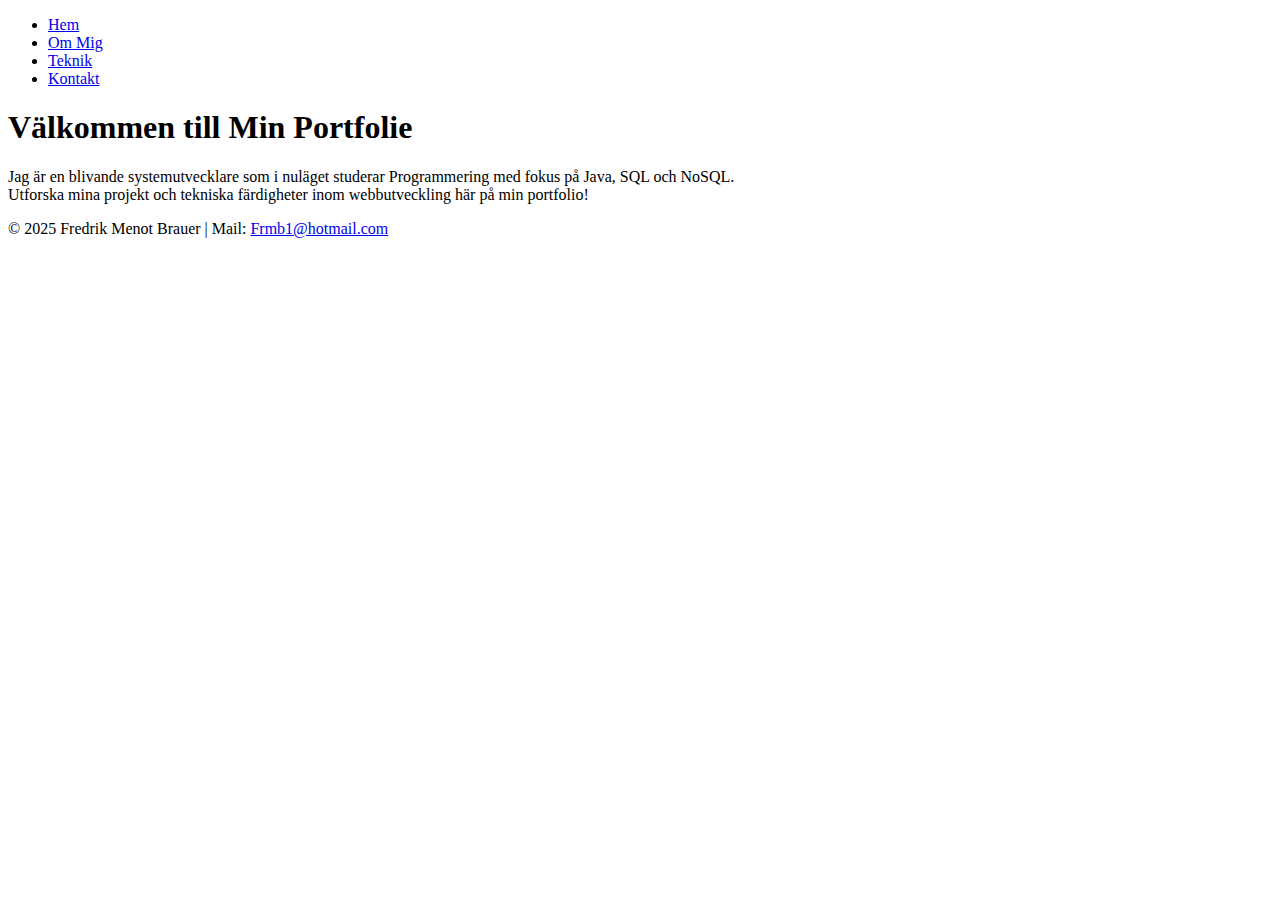
==== index.html @ 4e44d498 "Vi fortsätter" ====
<!-- COMMENT 
 
Sida: Första sidan (intex)
1: Header 
   - Navigationsmeny med läknar till de andra sidorna 

2: Hero-Sektionen 
   - Bakgrundsbild eller video som täcker hela bredden. 
   - Stor rubrik t.ex. Välkommen till Min Portfolio 
   - Kort välkomsttext (2-3 meningar) under Rubriken 

3: Footer 
   - Konstaktinformation (e-post, telefon, sociala medier)

=========================== END OF SECTION ===========================-->


<!DOCTYPE html>
<html lang="sv">
<head>
   <link rel="stylesheet" href="css/style.css">
    <meta charset="UTF-8">
    <meta name="viewport" content="width=device-width, initial-scale=1.0">
    <title>Document</title>

</head>
<body>
   <!-- Navigationsmeny för de andra -->
    <nav>
      <ul>
         <li><a href="index.html">Hem</a></li>
         <li><a href="Pages/om.html">Om Mig</a></li>
         <li><a href="Pages/teknik.html">Teknik</a></li>
         <li><a href="Pages/kontakt.html">Kontakt</a></li>
      </ul>
    </nav>

    <!-- Huvudinnehåll -->
    <main>
      <section class = "hero">
         <h1 class="inforubrik">Välkommen till Min Portfolie</h1>
         <p class="infotext">
            Jag är en blivande systemutvecklare som i nuläget studerar Programmering
            med fokus på Java, SQL och NoSQL. 
         <br>Utforska mina projekt och tekniska färdigheter inom webbutveckling här på min portfolio!</p>
      
      </section>

    </main>

    <footer>
      <p>&copy 2025 Fredrik Menot Brauer | Mail: <a href="mailto:frmb1@hotmail.com">Frmb1@hotmail.com</a></p>
    </footer>
    
</body>
</html>
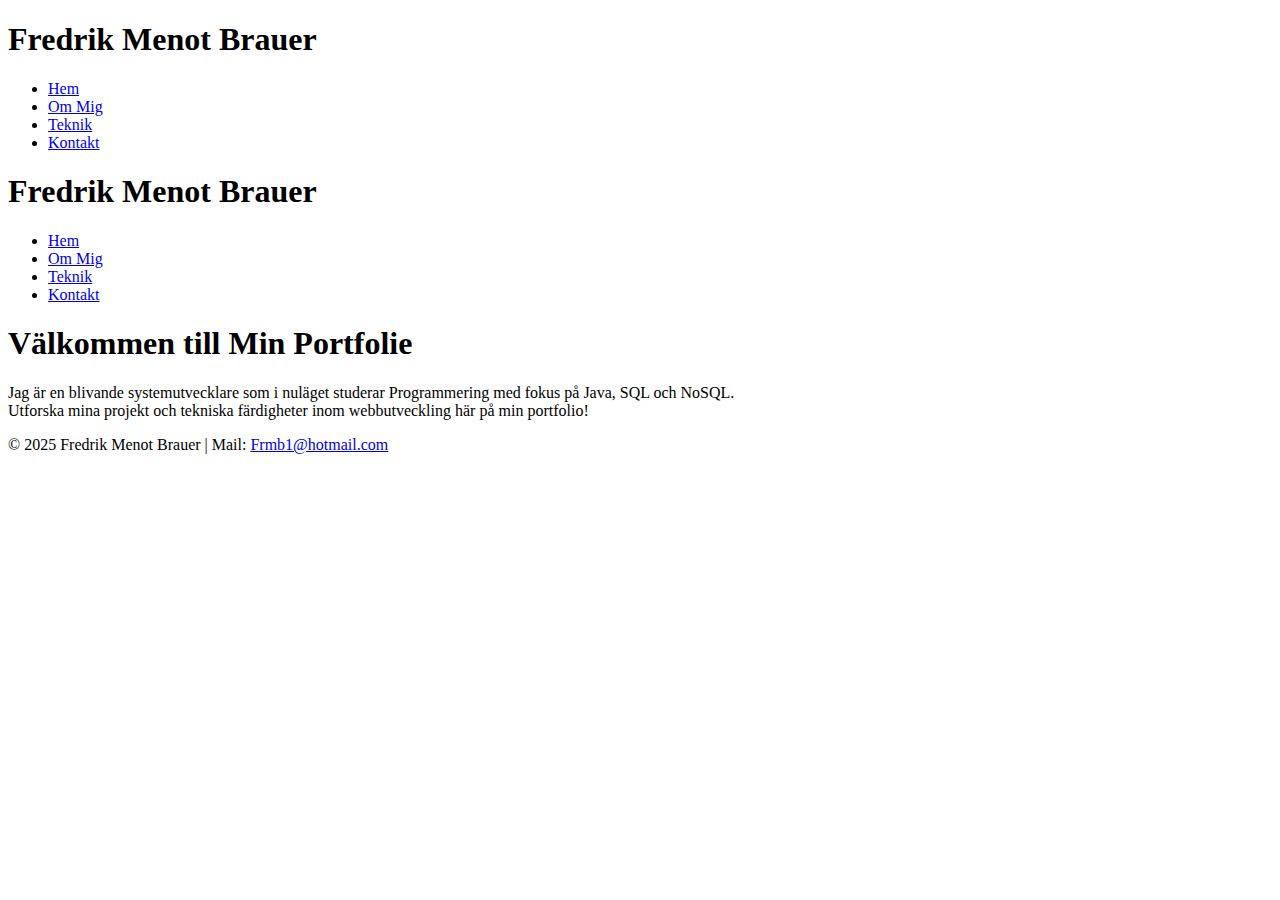
==== commit df026580: "gg" ====
--- a/index.html
+++ b/index.html
@@ -25,8 +25,9 @@
 
 </head>
 <body>
-   <!-- Navigationsmeny för de andra -->
-    <nav>
+   
+    <nav class="big">
+      <h1 class="name">Fredrik Menot Brauer</h1>
       <ul>
          <li><a href="index.html">Hem</a></li>
          <li><a href="Pages/om.html">Om Mig</a></li>
@@ -34,6 +35,17 @@
          <li><a href="Pages/kontakt.html">Kontakt</a></li>
       </ul>
     </nav>
+
+    <nav class="small">
+      <h1 class="name">Fredrik Menot Brauer</h1>
+      <ul>
+         <li><a href="index.html">Hem</a></li>
+         <li><a href="Pages/om.html">Om Mig</a></li>
+         <li><a href="Pages/teknik.html">Teknik</a></li>
+         <li><a href="Pages/kontakt.html">Kontakt</a></li>
+      </ul>
+    </nav>
+    
 
     <!-- Huvudinnehåll -->
     <main>
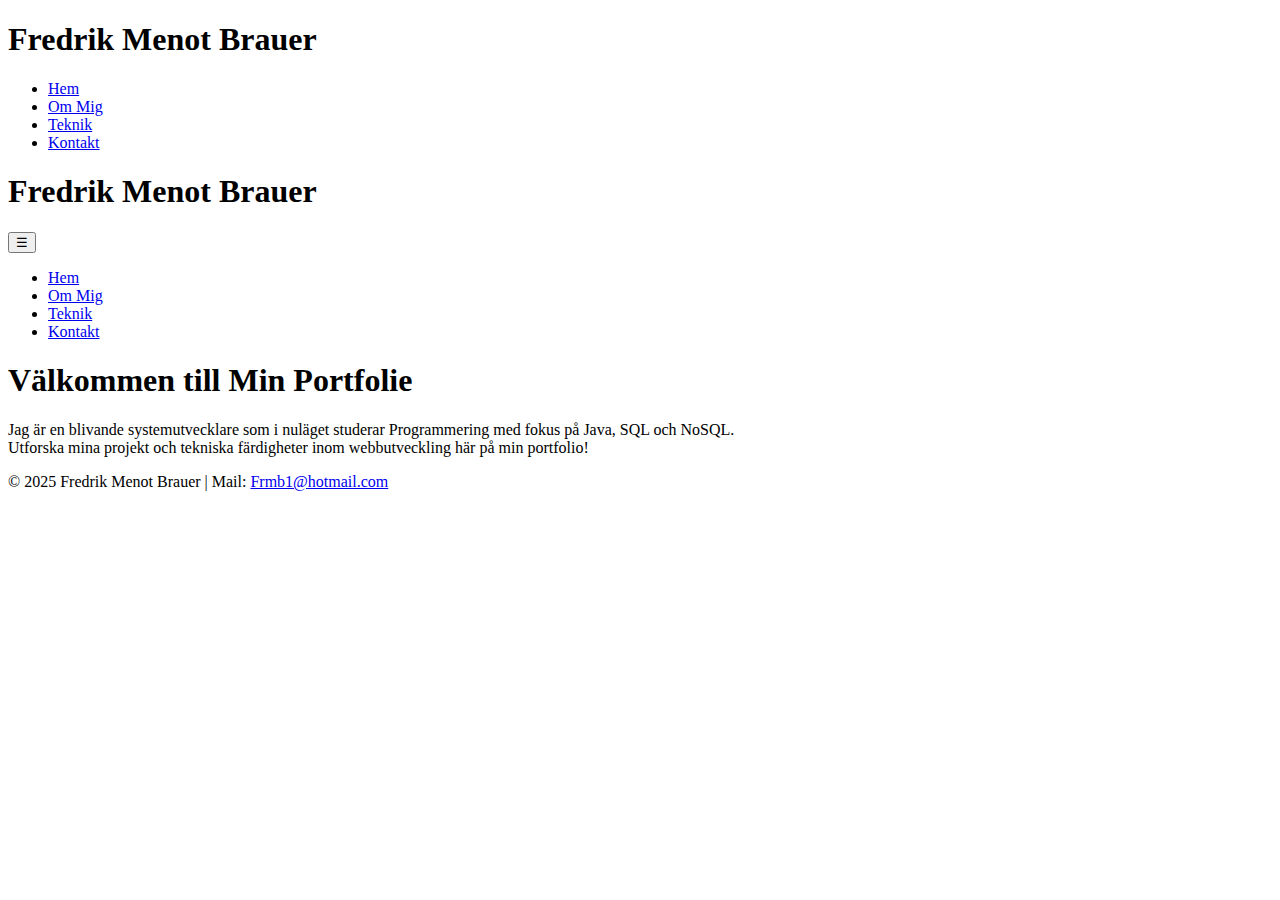
==== commit 7df67ccc: "FOttsättning" ====
--- a/index.html
+++ b/index.html
@@ -36,9 +36,16 @@
       </ul>
     </nav>
 
+    <!-- Hamburgarmeny -->
     <nav class="small">
       <h1 class="name">Fredrik Menot Brauer</h1>
-      <ul>
+      <!-- Knapp för hamburgarmenyn -->
+       <button>
+         <!-- Ikon för hamburgarmenyn -->
+          <!-- Tagen från HTML Entites -->
+         &#9776;
+       </button>
+      <ul class="navmobile" id="navmobile">
          <li><a href="index.html">Hem</a></li>
          <li><a href="Pages/om.html">Om Mig</a></li>
          <li><a href="Pages/teknik.html">Teknik</a></li>
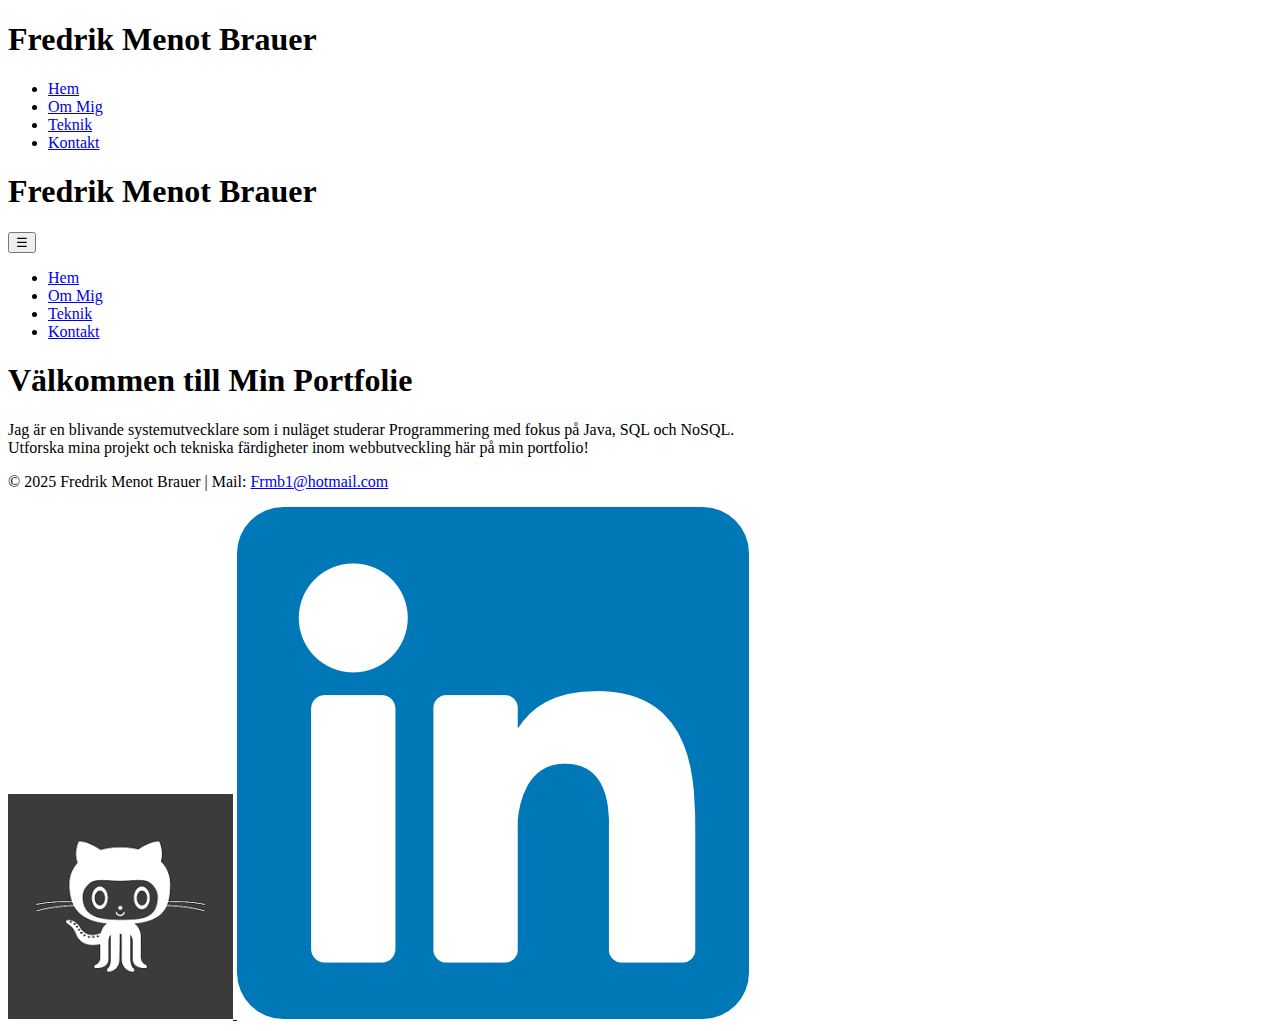
==== commit d88718e2: "Uppdaterad" ====
--- a/index.html
+++ b/index.html
@@ -38,13 +38,16 @@
 
     <!-- Hamburgarmeny -->
     <nav class="small">
-      <h1 class="name">Fredrik Menot Brauer</h1>
+      <header>
+         <h1 class="name">Fredrik Menot Brauer</h1>
       <!-- Knapp för hamburgarmenyn -->
-       <button>
+       <button class="hamburger" id="hamburger" type="button" aria-label="Öppna navigerinsmenyn">
          <!-- Ikon för hamburgarmenyn -->
           <!-- Tagen från HTML Entites -->
          &#9776;
        </button>
+      </header>
+      
       <ul class="navmobile" id="navmobile">
          <li><a href="index.html">Hem</a></li>
          <li><a href="Pages/om.html">Om Mig</a></li>
@@ -69,6 +72,15 @@
 
     <footer>
       <p>&copy 2025 Fredrik Menot Brauer | Mail: <a href="mailto:frmb1@hotmail.com">Frmb1@hotmail.com</a></p>
+
+      <a href="https://github.com/HuckerDuck" class="GitHub-link-footer" target="_blank" aria-label="Visit my GitHub-footer">
+         
+         <img src="/images/GITHUB.png" alt="Github icon">
+      </a>
+
+      <a href="https://se.linkedin.com/in/fredrik-menot-brauer-86977121b" class="LinkedIn-link-footer" target="_blank" aria-label="Visit my GitHub">
+         <img src="/images/linkedin.png" alt="Linkedin Ikon ">
+      </a>
     </footer>
     
 </body>
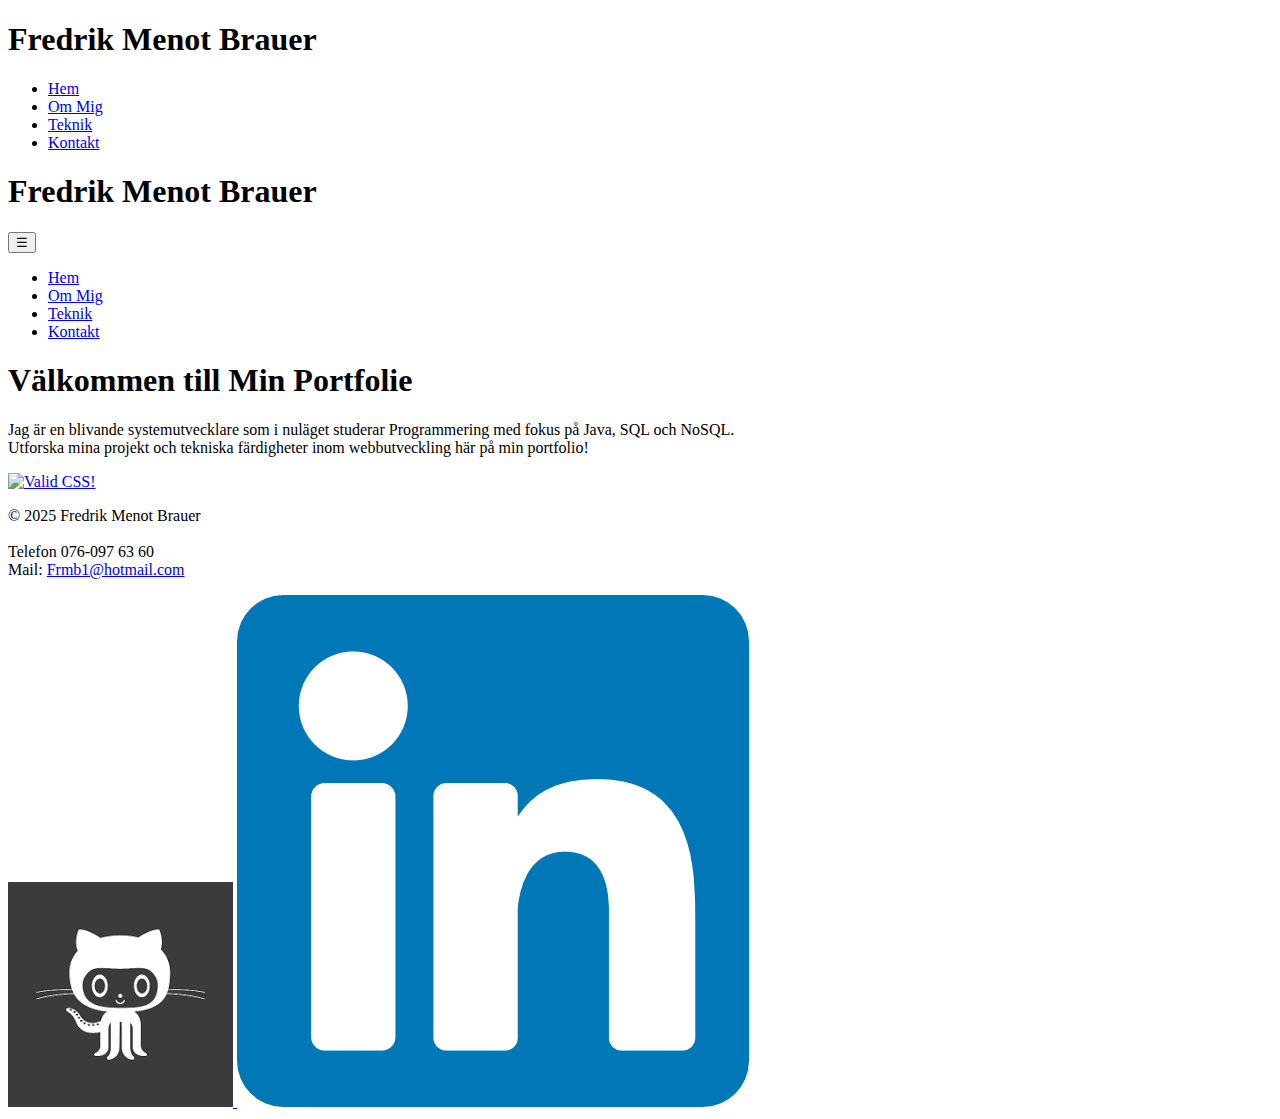
==== commit 00576974: "Fortsatt jobb med hemsidan" ====
--- a/index.html
+++ b/index.html
@@ -26,20 +26,27 @@
 </head>
 <body>
    
-    <nav class="big">
-      <h1 class="name">Fredrik Menot Brauer</h1>
-      <ul>
+    <!-- Desktop NavigationMeny -->
+    <!-- Navigation Meny för Desktop -->
+   <nav class="navbarDesktop">
+      <section>
+         <h1 class="navbarDesktopTitle">Fredrik Menot Brauer</h1>
+      </section>
+      <ul class="navbarDesktopList" id="navbarDesktopList">
          <li><a href="index.html">Hem</a></li>
-         <li><a href="Pages/om.html">Om Mig</a></li>
-         <li><a href="Pages/teknik.html">Teknik</a></li>
-         <li><a href="Pages/kontakt.html">Kontakt</a></li>
+         <li><a href="/Pages/om.html">Om Mig</a></li>
+         <li><a href="/Pages/teknik.html">Teknik</a></li>
+         <li><a href="/Pages/kontakt.html">Kontakt</a></li>
       </ul>
     </nav>
 
-    <!-- Hamburgarmeny -->
-    <nav class="small">
-      <header>
-         <h1 class="name">Fredrik Menot Brauer</h1>
+    <!-- NavigationsMeny för Mobilen -->
+    <nav class="navbarMobile">
+      <header class="navbarMobileHeader">
+         <section>
+            <h1 class="navbarMobileTitle">Fredrik Menot Brauer</h1>
+         </section>
+         
       <!-- Knapp för hamburgarmenyn -->
        <button class="hamburger" id="hamburger" type="button" aria-label="Öppna navigerinsmenyn">
          <!-- Ikon för hamburgarmenyn -->
@@ -48,11 +55,11 @@
        </button>
       </header>
       
-      <ul class="navmobile" id="navmobile">
+      <ul class="navbarMobileList" id="navbarMobileList">
          <li><a href="index.html">Hem</a></li>
-         <li><a href="Pages/om.html">Om Mig</a></li>
-         <li><a href="Pages/teknik.html">Teknik</a></li>
-         <li><a href="Pages/kontakt.html">Kontakt</a></li>
+         <li><a href="/Pages/om.html">Om Mig</a></li>
+         <li><a href="/Pages/teknik.html">Teknik</a></li>
+         <li><a href="/Pages/kontakt.html">Kontakt</a></li>
       </ul>
     </nav>
     
@@ -65,13 +72,22 @@
             Jag är en blivande systemutvecklare som i nuläget studerar Programmering
             med fokus på Java, SQL och NoSQL. 
          <br>Utforska mina projekt och tekniska färdigheter inom webbutveckling här på min portfolio!</p>
-      
+
+         <p>
+            <a href="http://jigsaw.w3.org/css-validator/check/referer">
+                <img style="border:0;width:88px;height:31px"
+                    src="http://jigsaw.w3.org/css-validator/images/vcss-blue"
+                    alt="Valid CSS!" />
+                </a>
+            </p>
       </section>
 
+   
     </main>
 
+    <!-- Footer -->
     <footer>
-      <p>&copy 2025 Fredrik Menot Brauer | Mail: <a href="mailto:frmb1@hotmail.com">Frmb1@hotmail.com</a></p>
+      <p>&copy; 2025 Fredrik Menot Brauer <br><br> Telefon 076-097 63 60 <br>Mail: <a href="mailto:frmb1@hotmail.com">Frmb1@hotmail.com</a></p>
 
       <a href="https://github.com/HuckerDuck" class="GitHub-link-footer" target="_blank" aria-label="Visit my GitHub-footer">
          
@@ -83,5 +99,6 @@
       </a>
     </footer>
     
+    <script src="/js/scrips.js"></script>
 </body>
 </html>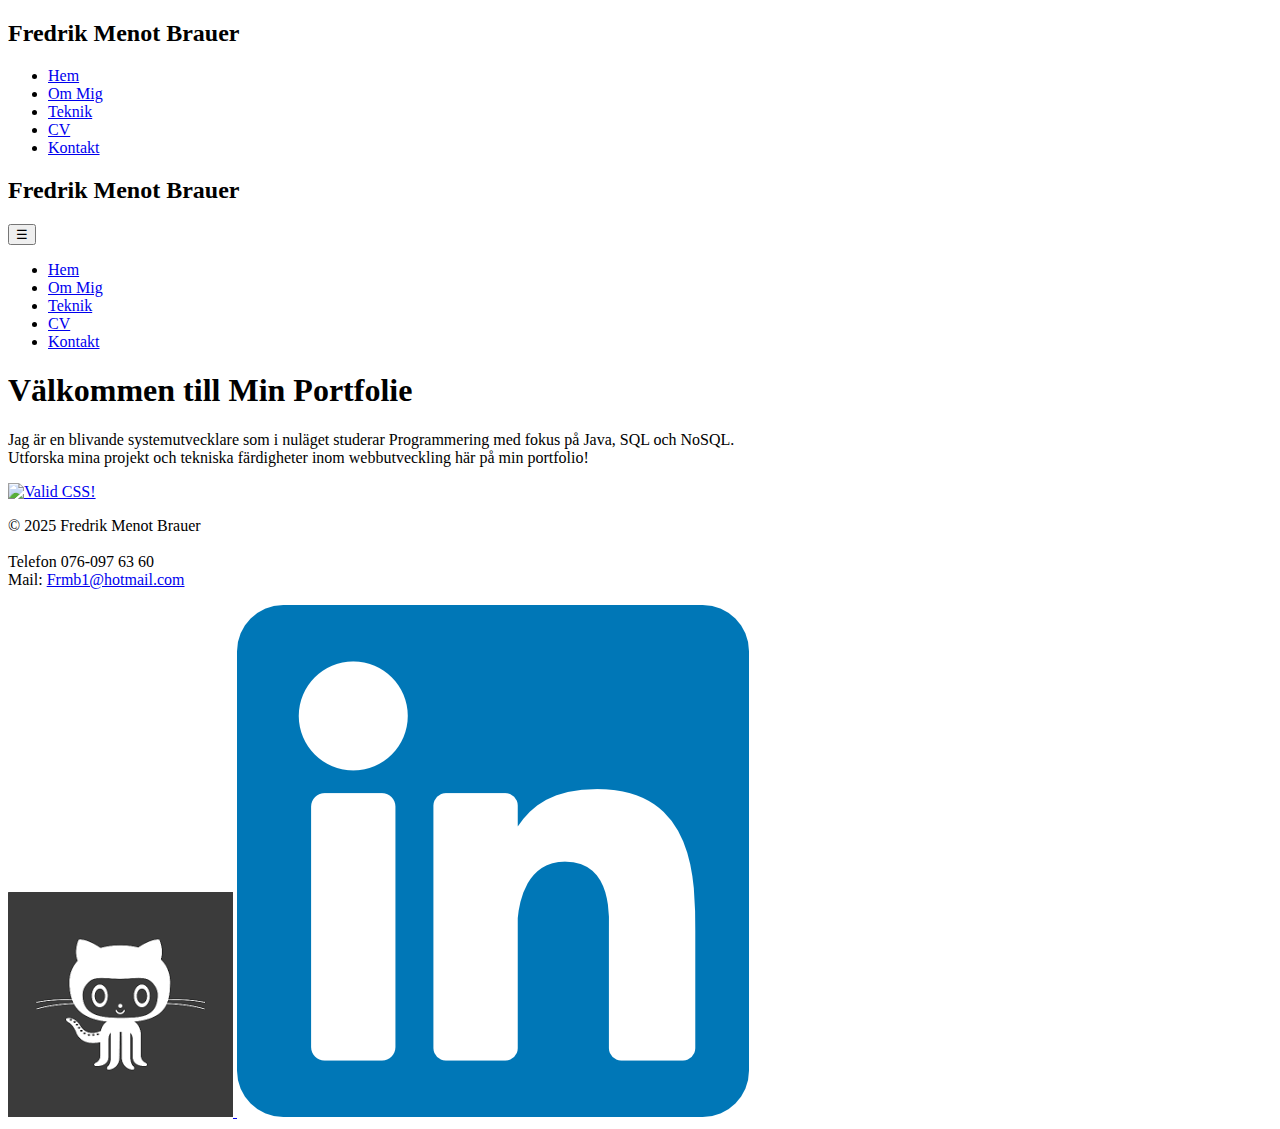
==== commit 1239d4c6: "En sista uppdatering inför imorgon. Nu ska Github Pages fixas" ====
--- a/index.html
+++ b/index.html
@@ -30,12 +30,13 @@
     <!-- Navigation Meny för Desktop -->
    <nav class="navbarDesktop">
       <section>
-         <h1 class="navbarDesktopTitle">Fredrik Menot Brauer</h1>
+         <h2 class="navbarDesktopTitle">Fredrik Menot Brauer</h2>
       </section>
       <ul class="navbarDesktopList" id="navbarDesktopList">
          <li><a href="index.html">Hem</a></li>
          <li><a href="/Pages/om.html">Om Mig</a></li>
          <li><a href="/Pages/teknik.html">Teknik</a></li>
+         <li><a href="/Pages/cv.html">CV</a></li>
          <li><a href="/Pages/kontakt.html">Kontakt</a></li>
       </ul>
     </nav>
@@ -44,7 +45,7 @@
     <nav class="navbarMobile">
       <header class="navbarMobileHeader">
          <section>
-            <h1 class="navbarMobileTitle">Fredrik Menot Brauer</h1>
+            <h2 class="navbarMobileTitle">Fredrik Menot Brauer</h2>
          </section>
          
       <!-- Knapp för hamburgarmenyn -->
@@ -59,6 +60,7 @@
          <li><a href="index.html">Hem</a></li>
          <li><a href="/Pages/om.html">Om Mig</a></li>
          <li><a href="/Pages/teknik.html">Teknik</a></li>
+         <li><a href="/Pages/cv.html">CV</a></li>
          <li><a href="/Pages/kontakt.html">Kontakt</a></li>
       </ul>
     </nav>
@@ -77,7 +79,7 @@
             <a href="http://jigsaw.w3.org/css-validator/check/referer">
                 <img style="border:0;width:88px;height:31px"
                     src="http://jigsaw.w3.org/css-validator/images/vcss-blue"
-                    alt="Valid CSS!" />
+                    alt="Valid CSS!" >
                 </a>
             </p>
       </section>
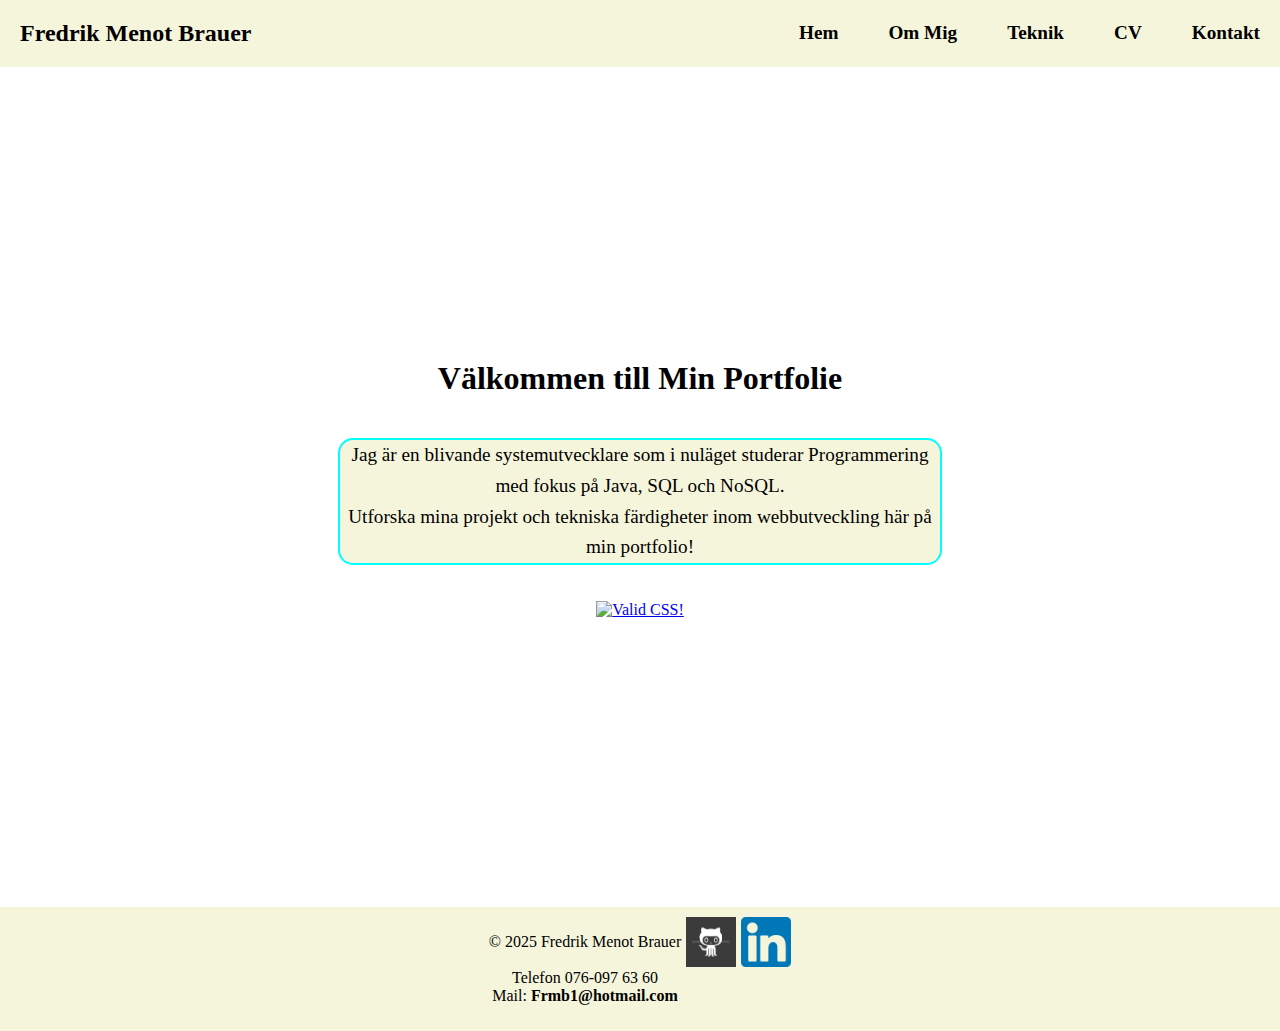
==== commit 614f9a10: "Problem med GitHub pages" ====
--- a/index.html
+++ b/index.html
@@ -18,7 +18,7 @@
 <!DOCTYPE html>
 <html lang="sv">
 <head>
-   <link rel="stylesheet" href="css/style.css">
+   <link rel="stylesheet" href="style.css">
     <meta charset="UTF-8">
     <meta name="viewport" content="width=device-width, initial-scale=1.0">
     <title>Document</title>
@@ -34,10 +34,10 @@
       </section>
       <ul class="navbarDesktopList" id="navbarDesktopList">
          <li><a href="index.html">Hem</a></li>
-         <li><a href="/Pages/om.html">Om Mig</a></li>
-         <li><a href="/Pages/teknik.html">Teknik</a></li>
-         <li><a href="/Pages/cv.html">CV</a></li>
-         <li><a href="/Pages/kontakt.html">Kontakt</a></li>
+         <li><a href="om.html">Om Mig</a></li>
+         <li><a href="teknik.html">Teknik</a></li>
+         <li><a href="cv.html">CV</a></li>
+         <li><a href="kontakt.html">Kontakt</a></li>
       </ul>
     </nav>
 
@@ -58,10 +58,10 @@
       
       <ul class="navbarMobileList" id="navbarMobileList">
          <li><a href="index.html">Hem</a></li>
-         <li><a href="/Pages/om.html">Om Mig</a></li>
-         <li><a href="/Pages/teknik.html">Teknik</a></li>
-         <li><a href="/Pages/cv.html">CV</a></li>
-         <li><a href="/Pages/kontakt.html">Kontakt</a></li>
+         <li><a href="om.html">Om Mig</a></li>
+         <li><a href="teknik.html">Teknik</a></li>
+         <li><a href="cv.html">CV</a></li>
+         <li><a href="kontakt.html">Kontakt</a></li>
       </ul>
     </nav>
     
@@ -101,6 +101,6 @@
       </a>
     </footer>
     
-    <script src="/js/scrips.js"></script>
+    <script src="scrips.js"></script>
 </body>
 </html>--- a/style.css
+++ b/style.css
@@ -0,0 +1,692 @@
+/**========================================================================
+ *                           Huvudinställningar
+ *========================================================================**/
+
+html, body {
+    margin: 0;
+    padding: 0;
+    width: 100%;
+    height: 100%;
+    display: flex;
+    flex-direction: column; 
+}
+
+main {
+    display: flex;
+    flex-wrap: wrap;
+    justify-content: center;
+    gap: 10px;
+    
+}
+
+
+/**========================================================================
+ *                           Navigation Meny
+ *========================================================================**/
+
+                      /* Navigationsfält för stor skärm */
+
+ .navbarDesktop{
+    position: relative;
+    top: 0;
+    left: 0;
+    right: 0;
+    background-color: beige;
+    display: flex;
+    align-items: center;
+    justify-content: space-between;
+    padding: 0 20px;
+ }
+
+ .navbarDesktopTitle{
+    font-weight: bold;
+    font-size: 1.5em;
+ }
+
+
+ /* Navigations-listan */
+ .navbarDesktopList{
+    /* Ta bort punkterna från listan */
+    list-style: none;
+    margin: 0; 
+    padding: 0; 
+    display: flex; 
+    /* Mellanrummet mellan länkarna */
+    gap: 50px;
+
+ }
+
+ /* Länkarna i navigationslistan */
+ .navbarDesktopList li a{
+    /* Ta bort understrykningen som finns där som standard */
+    text-decoration: none;
+    color: black;
+    font-size: 1.2em;
+    font-weight: bold;
+    transition: color 0.3s ease;
+
+ }
+
+ /* Hoverfunktion för länkarna i sig */
+ .navbarDesktopList li a:hover{
+    color: rebeccapurple;
+ }
+
+ .navbarDesktop .namebig{
+    display: flex;
+    font-weight: bold;
+    color: black;
+    font-size: 1.5em;
+
+ }
+
+                      /* Navigationsfält för Mobil */
+.navbarMobile {
+    background-color: beige;
+    padding: 10px 20px; 
+    position: relative;
+    top: 0px; 
+    z-index: 1;
+    display: flex;
+    justify-content: space-between;
+    align-items: center;
+    
+}
+
+.navbarMobileHeader{
+    display: flex;
+    align-items: center;
+    justify-content: space-between;
+    width: 100%;
+}
+
+/* namnet i mobil navigationmenyn */
+.navbarMobileTitle{
+    font-size:1.5em;
+    font-weight: bolder;
+    color: black
+}
+
+.navbarMobileList{
+    list-style: none;
+    /* Gömmer displayen som standard tills man trycker */
+    display: none; 
+    flex-direction: column;
+    margin: 0;
+    padding: 10px;
+}
+
+/* Texten i listan */
+
+.navbarMobileList li a{
+    font-weight: bold;
+    text-decoration: none;
+    color: black;
+    font-size: 1.2em;
+    transition: color 0.5s ease;
+    white-space: nowrap;
+}
+
+.navbarMobileList li a:hover{
+    color: rebeccapurple;
+}
+
+
+.navbarMobileList.active{
+    display: flex; /* Ser till att menyn visas */
+    flex-direction: column;
+}
+
+/* Hamburgarknapp */
+.hamburger{
+
+    font-size: 2em;
+    background: none;
+    border: none;
+    cursor: pointer;
+    margin-left: auto;
+    color: black;
+    margin-left: auto;
+}
+
+
+/**========================================================================
+ *                           HERO
+ *========================================================================**/
+
+.hero {
+    
+    background-image: url(../images/hero.jpg);
+    width: 100%;
+    min-height: calc(100vh - 100px);
+    background-size: cover;
+    background-position: center;
+    background-repeat: no-repeat;
+    display: flex;
+    flex-direction: column;
+    justify-content: center;
+    align-items: center;
+    text-align: center;
+    padding: 20px;
+}
+
+/**========================================================================
+ *                           InformationText
+ *========================================================================**/
+
+
+
+.infotext{
+    font-size: 1.2em;
+    color: black;
+    max-width: 600px;
+    margin:auto; 
+    line-height: 1.6;;
+    margin: 20px;
+
+    /* Ruta runt den */
+    border:2px solid aqua; 
+    border-radius: 15px; 
+    text-align: center;
+    background-color: beige;
+}
+
+/**========================================================================
+ *                           Tekniska Sidan
+ *========================================================================**/
+
+ /* Artiklar */
+ /* Hela artikelsektionen i sin helhet */
+ .articles-section{
+    margin: 0 auto;
+    width: 100%;
+    max-width: 1200px;
+    display: flex;
+    justify-content: center;
+    flex-wrap: wrap;
+    margin: 30px;
+    
+ }
+
+ /* Själva artikeln */
+ .article{
+    flex: 1 1 calc(50% - 40px);
+    max-width: 520px;
+    width: 110%;
+    background-color: beige;
+    padding: 10px;
+    margin: 20px;
+    border-radius: 30px;
+ }
+
+ 
+ .article figure {
+    margin: 0 auto; 
+    width: 100%; 
+    display: flex; 
+    justify-content: center; 
+    align-items: center;
+}
+
+.article img {
+    width: 500px;
+    aspect-ratio: 16/9;
+    
+    border-radius: 15px; 
+    transition: transform 0.3s ease;
+}
+
+ /* Sorteringssystemet */
+
+ /* Filter sektionen i sin helhet */
+ .filter-sektion{
+    margin: 20px;
+    background-color: beige;
+    display: flex;
+    flex-direction: column;
+    gap: 20px;
+    margin-bottom: 30px;
+    border-radius: 10px;
+ }
+
+ /* Rubriken för att filtrera */
+ /* Ligger över knapp */
+ .filter-sektion label{
+    color: black;
+    font-weight: bold;
+    font-size: 2em;
+ }
+
+
+
+
+ /**========================================================================
+ *                           Om mig sektionen
+ *========================================================================**/
+
+ /* Sektionen i sin helhet */
+
+ .aboutMe-section{
+    display: flex;
+    flex-direction: column;
+    align-items: center;
+    background-color: beige;
+    border-radius: 30px;
+    margin: 30px;
+    
+    padding: 20px;
+    gap: 20px
+
+ }
+
+ .aboutMe-section figure{
+    display: flex;
+    flex-direction: column;
+    align-items: center;
+    margin: 0;
+ }
+
+ .aboutMe-section img{
+    width: 300px;
+    height: 400px;
+    border: 50px;
+    object-fit: cover;
+    border-radius: 20px;
+ }
+
+/* Sektionen för texten */
+.aboutMe-section article{
+    max-width: 500px;
+}
+
+/* Rubriken */
+.aboutMe-section header h2{
+    font-weight: bolder;
+    font-size: 2.5em;
+
+}
+
+/* Brödtexten */
+.aboutMe-section p{
+    font-size: 1.5em;
+    
+}
+
+/**========================================================================
+ *                           CV-SEKTIONEn
+ *========================================================================**/
+.cv-sektion{
+    max-width: 1000px;
+    margin: 40px auto;
+    border-radius: 40px;
+
+}
+
+/* CV-bildssektion*/
+.cv-sektion figure{
+    /* Display flex - centrera bilden */
+    display: flex;
+    justify-content: center;
+    
+}
+
+/* Cv-bilden i sig själv */
+
+.cv-sektion img{
+    max-width: 400px;
+    border-radius: 30px;
+}
+
+/* Text - "Mitt CV" */
+.cv-sektion header{
+    text-align: center;
+    font-weight: bold;
+    font-size: 2em;
+}
+
+/* Huvudkategorier */
+.erfarenhet, .utbildning, .kunskaper{
+    background-color: beige;
+    padding: 30px;
+    max-width: 700px;
+    border-radius: 30px;
+    margin: 30px;
+}
+
+/* Rubrik för de olika kategorierna */
+.erfarenhet h3, .utbildning h3, .kunskaper h3{
+    margin-bottom: 70px;
+    color: black;
+    font-weight: bold;
+    margin: 0px;
+    font-size: 2em;
+    
+
+}
+
+/* Texten till erfarenhet och utbilning */
+/* Arbetsbeskrivning och Arbetsplats */
+.erfarenhet article h4, .utbildning article h4{
+    color: black;
+}
+
+.erfarenhet article p, .utbildning article p{
+    text-align: center;
+    color: black;
+    max-width: 400px;
+    
+}
+
+/* Listan för kunskaper */
+.kunskaper ul{
+    display: flex;
+    flex-direction: column;
+
+    gap: 20px;
+    list-style: none;
+    padding: 10px;
+
+}
+
+/* Texten i listan för kunskaper */
+.kunskaper ul li{
+    color: darkblue;
+
+}
+ 
+/**========================================================================
+ *                           Forumlär till kontaktsidan
+ *========================================================================**/
+
+form.formulär{
+    max-width: 1000px;
+    padding: 20px; 
+    margin: 10px; 
+    display: flex;
+    flex-direction: column;
+    align-items: center;
+    background-color: beige;
+    border-radius: 10px;
+    margin-bottom: 50px;
+
+}
+
+/* För själva label */
+form.formulär label{
+    font-weight: bold;
+    color: black;
+
+}
+
+form.formulär input[type="text"],
+form.formulär input[type="email"]{
+    width: 100%;
+    padding: 10px;
+    font-size: 20px;
+    border: 1px solid;
+    border-radius: 5px;
+    box-sizing: border-box;
+
+}
+
+/* För textområdet där man skriver in i */
+form.formulär textarea{
+    width: 100%;
+    padding: 10px;
+    border: 5px;
+    border-radius: 7px;
+    font-size: 20px;
+    min-height: 100px;
+    resize: vertical;
+    box-sizing: border-box;
+}
+
+form.formulär input[type="submit"]{
+    
+    display: flex;
+    align-items: center;
+    max-width: 200px;
+    padding: 1px;
+    margin: 10px;
+    font-size: 20px;
+    
+}
+
+form.formulär textarea:focus,
+form.formulär input[type="text"]:focus,
+form.formulär input[type="email"]:focus,
+form.formulär input[type="submit"]:focus{
+    border-color: rebeccapurple; /* Ändrar kantfärg vid fokus */
+    outline: none; /* Tar bort standardblå "outline" */
+    box-shadow: 0 0 5px rebeccapurple; /* Lägger till en subtil skugga */
+}
+
+/**========================================================================
+ *                           Ikon Meny
+ *========================================================================**/
+ .socialMedia{
+    text-align: center;
+    padding: 20px;
+    background-color: beige;
+    border-radius: 30px;
+    margin: 30px;
+ }
+
+ /* Texten */
+ .socialMedia h2{
+    font-family: 'Franklin Gothic Medium', 'Arial Narrow', Arial, sans-serif;
+
+ }
+
+ /* LänkListan*/
+ .socialMedia ul{
+    list-style: none;
+    
+    /* För flex display */
+    display: flex;
+    justify-content: center;
+    gap: 30px;
+ }
+
+ /* Texten i LänkListan */
+ .socialMedia ul li a{
+    text-decoration: none;
+    color: black;
+    font-weight: bold;
+    transition: 0.5s ease;
+    gap:10px;
+
+    /* Flexdisplay */
+    display: flex;
+    flex-direction: column;
+    text-align: center;
+ }
+
+ .socialMedia ul li a:hover{
+    color: rebeccapurple;
+ }
+
+ /* Själva ikonerna */
+ .socialMedia ul li img{
+    display: flex;
+    justify-content: center;
+    width: 50px;
+    height: 50px;
+    transition: 0.5s ease;
+ }
+ 
+ .socialMedia ul li img:hover{
+    transform: scale(1.5);
+ }
+
+ .socialMedia ul li a span{
+    font-size: 1.3em;
+    margin-top: 2px;
+    text-align: center;
+ }
+
+
+ /**========================================================================
+ *                           Inställningar för dator / Mobil
+ *========================================================================**/
+ 
+/* För mobilen med en max bred på 750px */
+@media screen and (max-width: 770px) {
+    /* Heron - Mobilanpassa */
+    .hero{
+        height: auto;
+        padding:20px;
+    }
+
+    .inforubrik{
+        font-size: 1.2em;
+
+    }
+    
+    /* Informationstext - Mobilanpassa */
+    .infotext{
+        font-size: 1em;
+        line-height: 1.5;
+    }
+
+    /* Forumulär på kontakta mig - Mobilanpassa */
+    form.formulär{
+        max-width: 95%;
+        padding: 10px
+        
+    }
+
+    /* Footer - Mobilanpassa */
+    footer{
+        flex-direction: column;
+        padding: 15px 10px;
+    }
+    
+    /* Tar bort navbar för desktop när mobilen används */
+    .navbarDesktop{
+        display: none;
+    }
+
+    .navbarMobile{
+        display: flex;
+    }
+    
+
+    /* Sekonen runt bilden */
+    .article-image {
+        width: 100%;
+        border-radius: 20px;
+    }
+
+    .article figure {
+        width: auto; /* Säkerställer att figuren inte begränsar bilden */
+        margin: 0 auto;
+    }
+
+
+    /* Om mig - Mobilanpassa */
+    .aboutMe-section header h2{
+        font-weight: bolder;
+        font-size: 2em;
+    
+    }
+    
+    /* Brödtexten */
+    .aboutMe-section p{
+        font-size: 1em;
+        
+    }
+
+    /* CV-Sektion - Mobilanpassa */
+    .cv-sektion{
+        max-width: 95%;
+        padding: 10px;
+        margin: 10px auto;
+        border-radius: 15px;
+    }
+
+    .cv-sektion figure img{
+        max-width: 100%;
+    }
+
+    /* Filter-sektion - Mobilanpassa */
+    .filter-sektion label{
+        font-size: 1.5em;
+    }
+}
+
+/* Stora skärmar */
+@media screen and (min-width: 771px){
+    .navbarMobile{
+        display:none
+    }
+
+}
+
+
+ /**========================================================================
+ *                           Footer
+ *========================================================================**/
+
+footer{
+    position: relative;
+    text-align: center;
+    padding: 10px 20px;
+    background-color: beige;
+    text-decoration: none;
+    color: black;
+    display: flex;
+    flex-direction: row;
+    justify-content: center;
+}
+
+/* Footer text */
+footer p{
+    text-decoration: none;
+    color: black
+}
+
+/* Mail länken */
+footer p a{
+    text-decoration: none;
+    font-weight: bold;
+    color: black;
+}
+
+/* hover funktion för länken */
+footer p a:hover{
+    text-decoration: underline;
+    color: rebeccapurple;
+}
+.GitHub-link-footer,
+.LinkedIn-link-footer{
+    margin-left: 5px;
+
+}
+.GitHub-link-footer img,
+.LinkedIn-link-footer img{
+    max-width: 50px;
+    max-height: 50px;
+    aspect-ratio: 1/1;
+    object-fit: contain;
+    transition: 0.3s ease;
+}
+
+.GitHub-link-footer img:hover,
+.LinkedIn-link-footer img:hover{
+    transform: scale(1.5);
+}
+
+footer a{
+    text-decoration: none;
+    color: black;
+    transition: 0.5s ease;
+    font-weight: normal;
+}
+
+
+
+
+ 
+
+
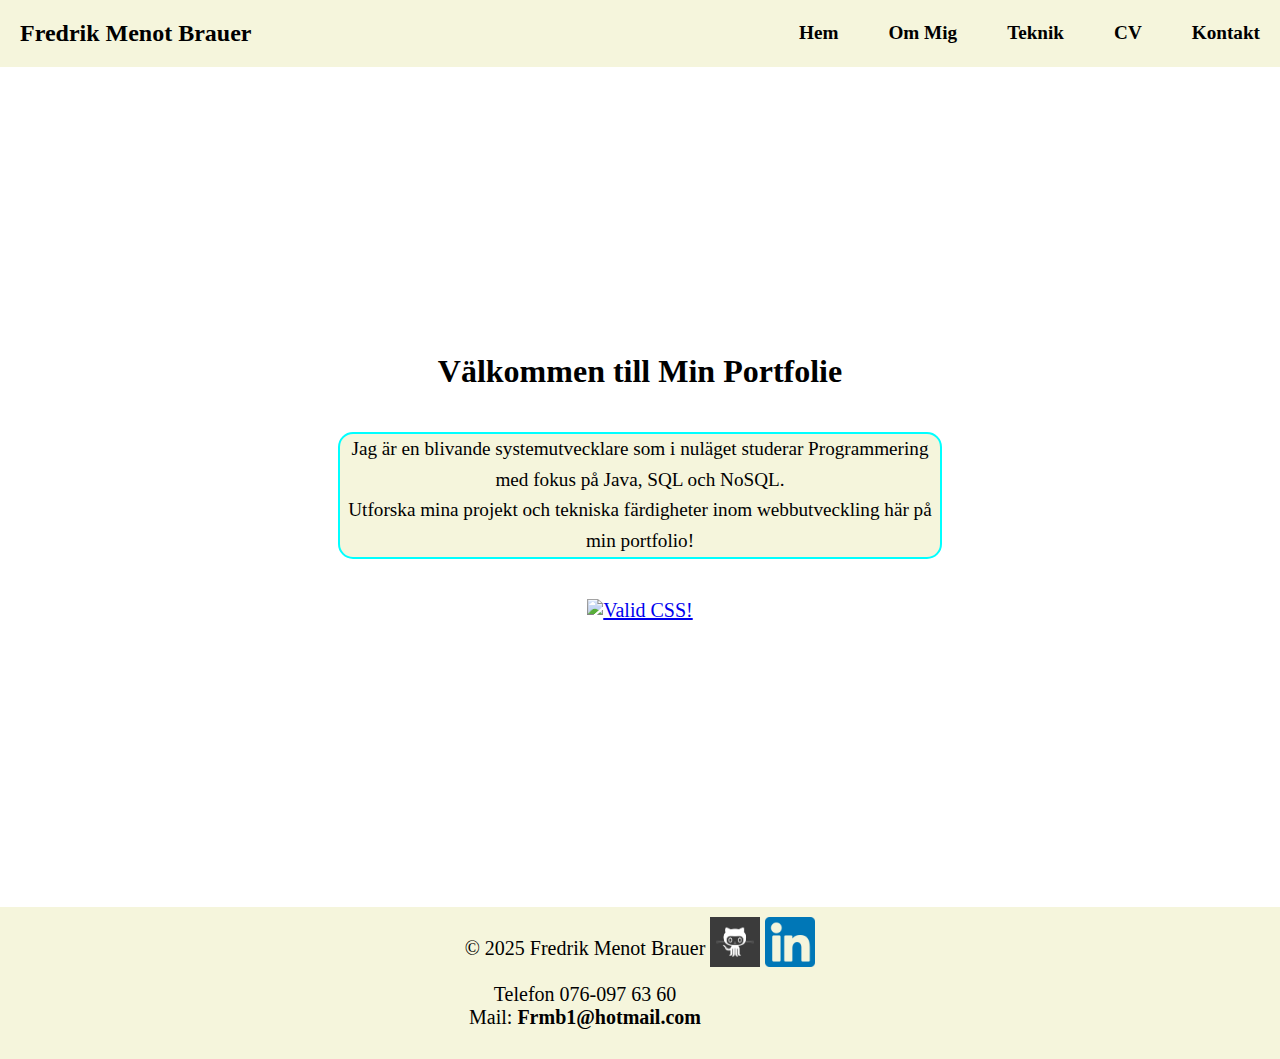
==== commit 4df9b6fe: "Fixa med bilder till GitHub Images" ====
--- a/index.html
+++ b/index.html
@@ -93,11 +93,11 @@
 
       <a href="https://github.com/HuckerDuck" class="GitHub-link-footer" target="_blank" aria-label="Visit my GitHub-footer">
          
-         <img src="/images/GITHUB.png" alt="Github icon">
+         <img src="images/GITHUB.png" alt="Github icon">
       </a>
 
       <a href="https://se.linkedin.com/in/fredrik-menot-brauer-86977121b" class="LinkedIn-link-footer" target="_blank" aria-label="Visit my GitHub">
-         <img src="/images/linkedin.png" alt="Linkedin Ikon ">
+         <img src="images/linkedin.png" alt="Linkedin Ikon ">
       </a>
     </footer>
     
--- a/style.css
+++ b/style.css
@@ -27,7 +27,7 @@
                       /* Navigationsfält för stor skärm */
 
  .navbarDesktop{
-    position: relative;
+    position: static;
     top: 0;
     left: 0;
     right: 0;
@@ -139,7 +139,6 @@
 
 /* Hamburgarknapp */
 .hamburger{
-
     font-size: 2em;
     background: none;
     border: none;
@@ -161,7 +160,6 @@
     min-height: calc(100vh - 100px);
     background-size: cover;
     background-position: center;
-    background-repeat: no-repeat;
     display: flex;
     flex-direction: column;
     justify-content: center;
@@ -570,17 +568,29 @@
     .navbarMobile{
         display: flex;
     }
+
+    .article{
+        max-width: 70%;
+    }
     
 
     /* Sekonen runt bilden */
     .article-image {
-        width: 100%;
+        max-width: 70%;
         border-radius: 20px;
     }
 
     .article figure {
-        width: auto; /* Säkerställer att figuren inte begränsar bilden */
+        max-width: 70%; 
         margin: 0 auto;
+    }
+
+    .article img {
+        width: 250px;
+        aspect-ratio: 16/9;
+        
+        border-radius: 15px; 
+        transition: transform 0.3s ease;
     }
 
 
@@ -619,6 +629,17 @@
 @media screen and (min-width: 771px){
     .navbarMobile{
         display:none
+    }
+
+    /* Ändra underrubriker */
+    h3{
+        font-size: 30px;
+        
+    }
+
+    /* Ändra brödtext */
+    p {
+        font-size: 20px; 
     }
 
 }
